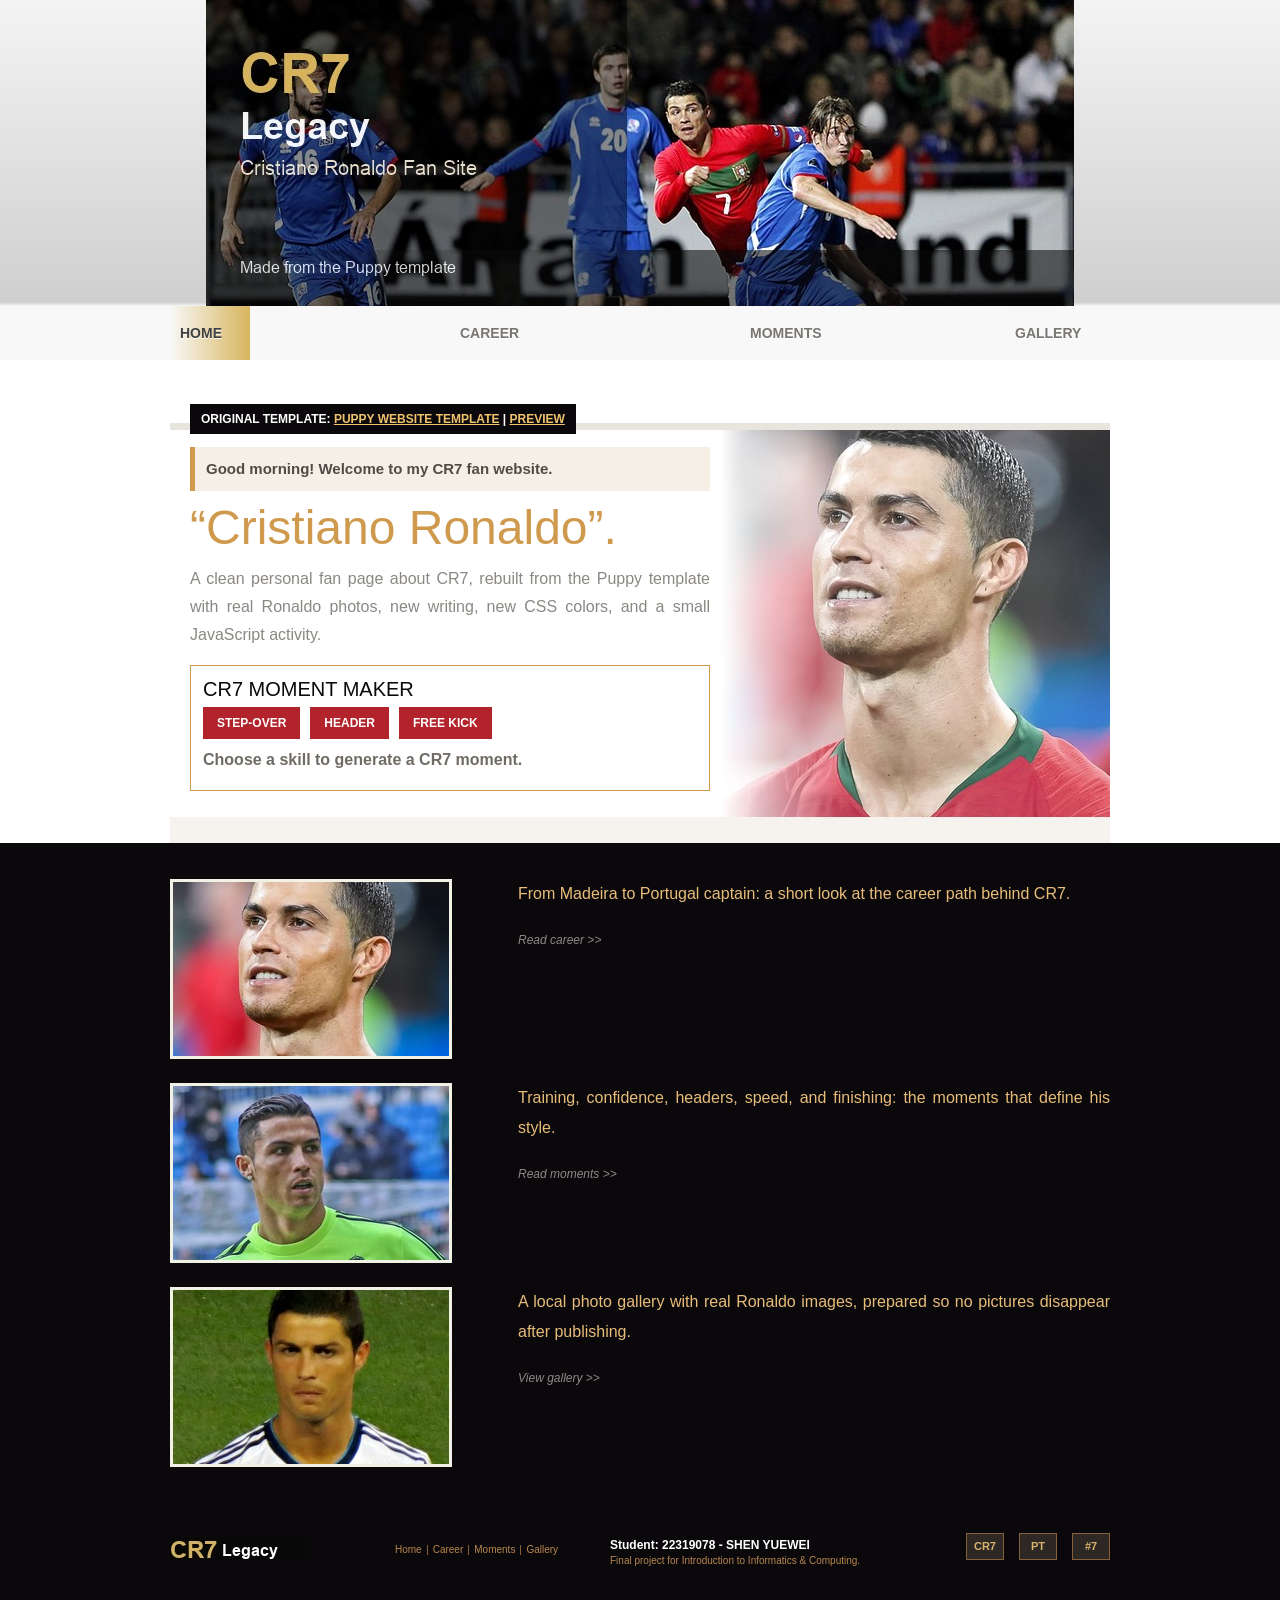
==== index.html @ 1ebf631e "Publish CR7 fan site" ====
<!DOCTYPE html>
<html lang="en">
<head>
	<meta charset="UTF-8">
	<title>CR7 Fan Site - Cristiano Ronaldo</title>
	<link rel="stylesheet" type="text/css" href="css/style.css">
</head>
<body>
	<div id="header">
		<div>
			<a href="index.html" class="logo">CR7 Legacy</a>
			<ul>
				<li class="current"><a class="home" href="index.html">Home</a></li>
				<li><a class="about" href="about.html">Career</a></li>
				<li><a class="blog" href="blog.html">Moments</a></li>
				<li><a class="services" href="services.html">Gallery</a></li>
			</ul>
		</div>
	</div>
	<div id="body">
		<div id="background">
			<div>
				<div>
					<div>
						<div class="template-notice">Original template: <a href="https://freewebsitetemplates.com/discuss/puppy/" target="_blank" rel="noopener">Puppy Website Template</a> | <a href="https://freewebsitetemplates.com/preview/puppy/" target="_blank" rel="noopener">Preview</a></div>
						<p id="welcome-message" class="welcome-message"></p>
						<h1>&#8220;Cristiano Ronaldo&#8221;.</h1>
						<p>
							A clean personal fan page about CR7, rebuilt from the Puppy template with real Ronaldo photos, new writing, new CSS colors, and a small JavaScript activity.
						</p>
						<div class="interactive-panel">
							<h2>CR7 moment maker</h2>
							<div class="choice-row" aria-label="Choose a football skill">
								<button class="button" type="button" onclick="createRonaldoMoment('step-over')">Step-over</button>
								<button class="button" type="button" onclick="createRonaldoMoment('header')">Header</button>
								<button class="button" type="button" onclick="createRonaldoMoment('free kick')">Free kick</button>
							</div>
							<p id="moment-result" class="moment-result">Choose a skill to generate a CR7 moment.</p>
						</div>
					</div>
				</div>
			</div>
		</div>
		<div id="section">
			<ul>
				<li>
					<a href="about.html"><img src="images/thumb-portugal.jpg" alt="Cristiano Ronaldo playing for Portugal"></a>
					<div>
						<p>
							From Madeira to Portugal captain: a short look at the career path behind CR7.
						</p>
						<a href="about.html" class="readmore">Read career &gt;&gt;</a>
					</div>
				</li>
				<li>
					<a href="blog.html"><img src="images/thumb-training.jpg" alt="Cristiano Ronaldo training"></a>
					<div>
						<p>
							Training, confidence, headers, speed, and finishing: the moments that define his style.
						</p>
						<a href="blog.html" class="readmore">Read moments &gt;&gt;</a>
					</div>
				</li>
				<li>
					<a href="services.html"><img src="images/thumb-real.jpg" alt="Cristiano Ronaldo in Real Madrid kit"></a>
					<div>
						<p>
							A local photo gallery with real Ronaldo images, prepared so no pictures disappear after publishing.
						</p>
						<a href="services.html" class="readmore">View gallery &gt;&gt;</a>
					</div>
				</li>
			</ul>
		</div>
	</div>
	<div id="footer">
		<div class="logo">
			<a href="index.html"><img src="images/cr7-logo.jpg" alt="CR7 Legacy logo"></a>
		</div>
		<ul>
			<li><a href="index.html">Home</a></li>
			<li><a href="about.html">Career</a></li>
			<li><a href="blog.html">Moments</a></li>
			<li><a href="services.html">Gallery</a></li>
		</ul>
		<p><span class="student-line">Student: 22319078 - SHEN YUEWEI</span>Final project for Introduction to Informatics &amp; Computing.</p>
		<div id="connect">
			<a href="about.html">CR7</a>
			<a href="services.html">PT</a>
			<a href="blog.html">#7</a>
		</div>
	</div>
	<script src="js/main.js"></script>
</body>
</html>
---- css/style.css ----
body {
	background: #0b080c;
	color: #ffffff;
	font-family: Arial, Helvetica, sans-serif;
	font-size: 16px;
	margin: 0;
	min-width: 940px;
	padding: 0;
}

a {
	outline: none;
}

img {
	border: 0;
}

#header {
	background: #eeeeee linear-gradient(#f4f4f4, #cfcfcf 84%, #f8f8f8 85%);
	height: 360px;
	position: relative;
	width: 100%;
	z-index: 2;
}

#header div {
	margin: 0 auto;
	width: 940px;
}

#header div a.logo {
	background: url(../images/cr7-header.jpg) no-repeat center top;
	display: block;
	height: 306px;
	text-indent: -99999px;
}

#header div ul {
	list-style: none;
	margin: 0;
	overflow: hidden;
	padding: 0;
}

#header div ul li {
	float: left;
	position: relative;
	width: 235px;
}

#header div ul li.current a,
#header div ul li.current a:hover,
#header div ul li a:hover {
	background: linear-gradient(90deg, transparent, #d8b65e);
	color: #424141;
}

#header div ul li a:hover {
	background: none;
}

#header div ul li a {
	background: none;
	color: #7a7773;
	display: inline-block;
	font-size: 14px;
	font-weight: bold;
	height: 54px;
	line-height: 54px;
	padding: 0;
	text-decoration: none;
	text-shadow: 0 1px #ffffff;
	text-transform: uppercase;
}

#header div ul li a.home {
	padding: 0 28px 0 10px;
}

#header div ul li a.about {
	padding: 0 28px 0 55px;
}

#header div ul li a.blog {
	padding: 0 28px 0 110px;
}

#header div ul li a.services {
	padding: 0 28px 0 140px;
}

#body {
	background: #cac8c8 linear-gradient(#f7f7f7 0, #cac8c8 90px);
	width: 100%;
}

#body div#background {
	background: #ffffff url(../images/cr7-content-bg.jpg) no-repeat center bottom;
	min-height: 420px;
	padding: 0;
	width: auto;
}

#body div#background > div {
	margin: 0 auto;
	overflow: hidden;
	padding: 24px 0 52px;
	width: 940px;
}

#body div#background > div > div {
	margin: 0;
	padding: 0;
	width: 570px;
}

#body div#background > div > div > div {
	padding: 20px 0 0 20px;
	width: 520px;
}

#body div#background > div > div > div h1 {
	color: #cf9a4d;
	font-size: 48px;
	font-weight: normal;
	line-height: 50px;
	margin: 0;
}

#body div#background > div p {
	color: #8b8883;
	line-height: 28px;
	margin: 12px 0 0;
	text-align: justify;
}

p a {
	color: #b98343;
}

p a:hover {
	color: #6e6c6c;
}

.template-notice {
	background: #0b080c;
	color: #ffffff;
	display: inline-block;
	font-size: 12px;
	font-weight: bold;
	margin: 0 0 13px;
	padding: 8px 11px;
	text-transform: uppercase;
}

.template-notice a {
	color: #f0c46e;
}

.welcome-message {
	background: #f6efe5;
	border-left: 5px solid #cf9a4d;
	color: #4f4b46 !important;
	font-size: 15px;
	font-weight: bold;
	margin: 0 0 12px !important;
	padding: 8px 11px;
	text-align: left !important;
}

.interactive-panel {
	background: rgba(255, 255, 255, 0.88);
	border: 1px solid #cf9a4d;
	margin: 16px 0 0;
	padding: 11px 12px;
}

.interactive-panel h2 {
	color: #0b080c;
	font-size: 20px;
	font-weight: normal;
	line-height: 24px;
	margin: 0 0 6px;
	text-transform: uppercase;
}

.interactive-panel p {
	color: #706b65 !important;
	line-height: 22px !important;
	margin: 0 0 8px !important;
	text-align: left !important;
}

.interactive-panel label {
	color: #4f4b46;
	display: block;
	font-size: 12px;
	font-weight: bold;
	margin: 6px 0;
	text-transform: uppercase;
}

.choice-row {
	overflow: hidden;
}

.button {
	background: #b3232c;
	border: 0;
	color: #ffffff;
	cursor: pointer;
	float: right;
	font-size: 12px;
	font-weight: bold;
	height: 32px;
	margin-left: 10px;
	padding: 0 14px;
	text-transform: uppercase;
}

.button:hover {
	background: #cf9a4d;
	color: #0b080c;
}

.choice-row .button {
	float: left;
	margin: 0 10px 0 0;
}

.moment-result {
	clear: both;
	color: #cf9a4d !important;
	font-weight: bold;
	padding-top: 10px;
}

.moment-result span {
	color: #b3232c;
}

#body div#background > div > div.about {
	float: left;
	padding: 0;
}

#body div#background > div > div.about h3 {
	color: #b98343;
	font-size: 16px;
	font-style: italic;
	font-weight: normal;
	line-height: 24px;
	margin: 24px 0 0;
	text-transform: uppercase;
}

#body div#background > div > div.about h3:first-child {
	margin: 0;
}

#body div#background > div > div.about p {
	font-size: 13px;
	line-height: 24px;
	margin: 0;
}

#body div#background > div > span.feature-quote {
	color: #cf9a4d;
	display: block;
	float: right;
	font-size: 48px;
	font-weight: normal;
	line-height: 52px;
	margin: 6px 0 0;
	text-align: center;
	width: 320px;
}

#body div#section {
	background: #0b080c;
	padding: 0;
	width: 100%;
}

#body div ul {
	list-style: none;
	margin: 0 auto;
	min-height: 400px;
	padding: 0 0 42px;
	width: 940px;
}

#body div ul li {
	display: block;
	height: 180px;
	overflow: hidden;
	padding: 24px 0 0;
}

#body div ul li:first-child {
	padding: 66px 0 0;
}

#body div#section ul li:first-child {
	padding: 36px 0 0;
}

#body div ul li a img,
#body div div#content div:first-child a img,
.content-image {
	border: 3px solid #f2f1e6;
	display: block;
	filter: alpha(opacity=100);
	opacity: 1;
}

#body div ul li a img {
	float: left;
	height: 174px;
	object-fit: cover;
	width: 276px;
}

#body div ul li a img:hover,
#body div div#content div:first-child a img:hover {
	filter: alpha(opacity=90);
	opacity: 0.9;
}

#body div ul li div {
	float: right;
	padding: 0;
	width: 592px;
}

#body div#section ul li div p {
	color: #e8bd7a;
	line-height: 30px;
	margin: 0;
	padding: 0 0 20px;
	text-align: justify;
}

#body div ul li div p {
	color: #ffffff;
	line-height: 30px;
	margin: 0;
	padding: 0 0 20px;
	text-align: justify;
}

#body div ul li div a.readmore {
	color: #8b8988;
	display: inline-block;
	font-size: 12px;
	font-style: italic;
	line-height: 22px;
	text-decoration: none;
}

#body div ul li div a.readmore:hover {
	color: #d1d0d1;
}

#body > div:not(#background):not(#section) {
	margin: 0 auto;
	padding: 40px 0 80px;
	width: 940px;
}

#body div div.blog {
	color: #585758;
	font-size: 12px;
	line-height: 22px;
	margin: 0;
	padding: 0;
	width: auto;
}

#body div div.blog a {
	color: #585758;
	text-decoration: none;
}

#body div div.blog a:hover,
#body div div#content div a.back:hover {
	color: #838282;
}

#body div div#content {
	margin: 45px 0 0;
	overflow: hidden;
	padding: 0;
	width: auto;
}

#body div div#content div:first-child {
	float: left;
	width: 282px;
}

#body div div#content div:first-child a img {
	height: 174px;
	margin: 0 0 37px;
	object-fit: cover;
	width: 276px;
}

#body div div#content div {
	float: right;
	padding: 0;
	width: 595px;
}

#body div div#content div p {
	color: #ffffff;
	line-height: 30px;
	margin: 0 0 30px;
	text-align: justify;
}

#body div div#content div p.dark-text {
	color: #4e4a46;
}

#body div div#content div a.back {
	color: #585758;
	display: block;
	font-size: 12px;
	font-style: italic;
	line-height: 22px;
	text-decoration: none;
}

#body div div#paging {
	font-family: Arial, Helvetica, sans-serif;
	font-size: 12px;
	line-height: 20px;
	margin: 45px 0 0;
	padding: 0;
	text-align: center;
	width: 940px;
}

#body div div#paging span {
	display: inline;
	height: auto;
	margin: 0;
	width: auto;
}

#body div div#paging span a,
#body div div#paging ul li a {
	color: #727272;
	display: inline;
	text-decoration: none;
	text-shadow: 0 1px #e4e3e3;
}

#body div div#paging ul {
	display: inline;
	min-height: 0;
	padding: 0;
	width: auto;
}

#body div div#paging ul li {
	display: inline;
	padding: 0 5px;
}

.gallery-note {
	color: #585758;
	line-height: 24px;
	margin: 35px 0 0;
}

.gallery-note a {
	color: #9d1c26;
}

#footer {
	margin: 0 auto;
	min-height: 96px;
	overflow: hidden;
	width: 940px;
}

#footer div.logo {
	float: left;
	padding: 29px 0 0;
	width: 220px;
}

#footer div.logo a img {
	display: block;
}

#footer ul {
	float: left;
	list-style: none;
	margin: 3px 0 0;
	overflow: hidden;
	padding: 33px 0 0;
	width: 220px;
}

#footer ul li {
	border-left: 1px solid #85603a;
	float: left;
	height: 10px;
}

#footer ul li:first-child {
	border: 0;
}

#footer ul li a {
	color: #b9874d;
	display: block;
	font-family: "Trebuchet MS", Arial, Helvetica, sans-serif;
	font-size: 10px;
	line-height: 9px;
	padding: 0 5px;
	text-align: center;
	text-decoration: none;
}

#footer ul li a:hover {
	color: #d7b36e;
}

#footer p {
	color: #b9874d;
	font-family: "Trebuchet MS", Arial, Helvetica, sans-serif;
	font-size: 10px;
	float: left;
	line-height: 16px;
	margin: 0;
	padding: 28px 0 0;
	width: 310px;
}

#footer p .student-line {
	color: #ffffff;
	display: block;
	font-size: 12px;
	font-weight: bold;
}

#footer div#connect {
	float: right;
	overflow: hidden;
	padding: 24px 0 0;
	width: auto;
}

#footer div#connect a {
	background: #2d2824;
	border: 1px solid #85603a;
	color: #d7b36e;
	display: block;
	float: left;
	font-size: 11px;
	font-weight: bold;
	height: 25px;
	line-height: 25px;
	margin: 0 0 0 15px;
	text-align: center;
	text-decoration: none;
	width: 36px;
}

#footer div#connect a:hover {
	background: #d7b36e;
	color: #0b080c;
}
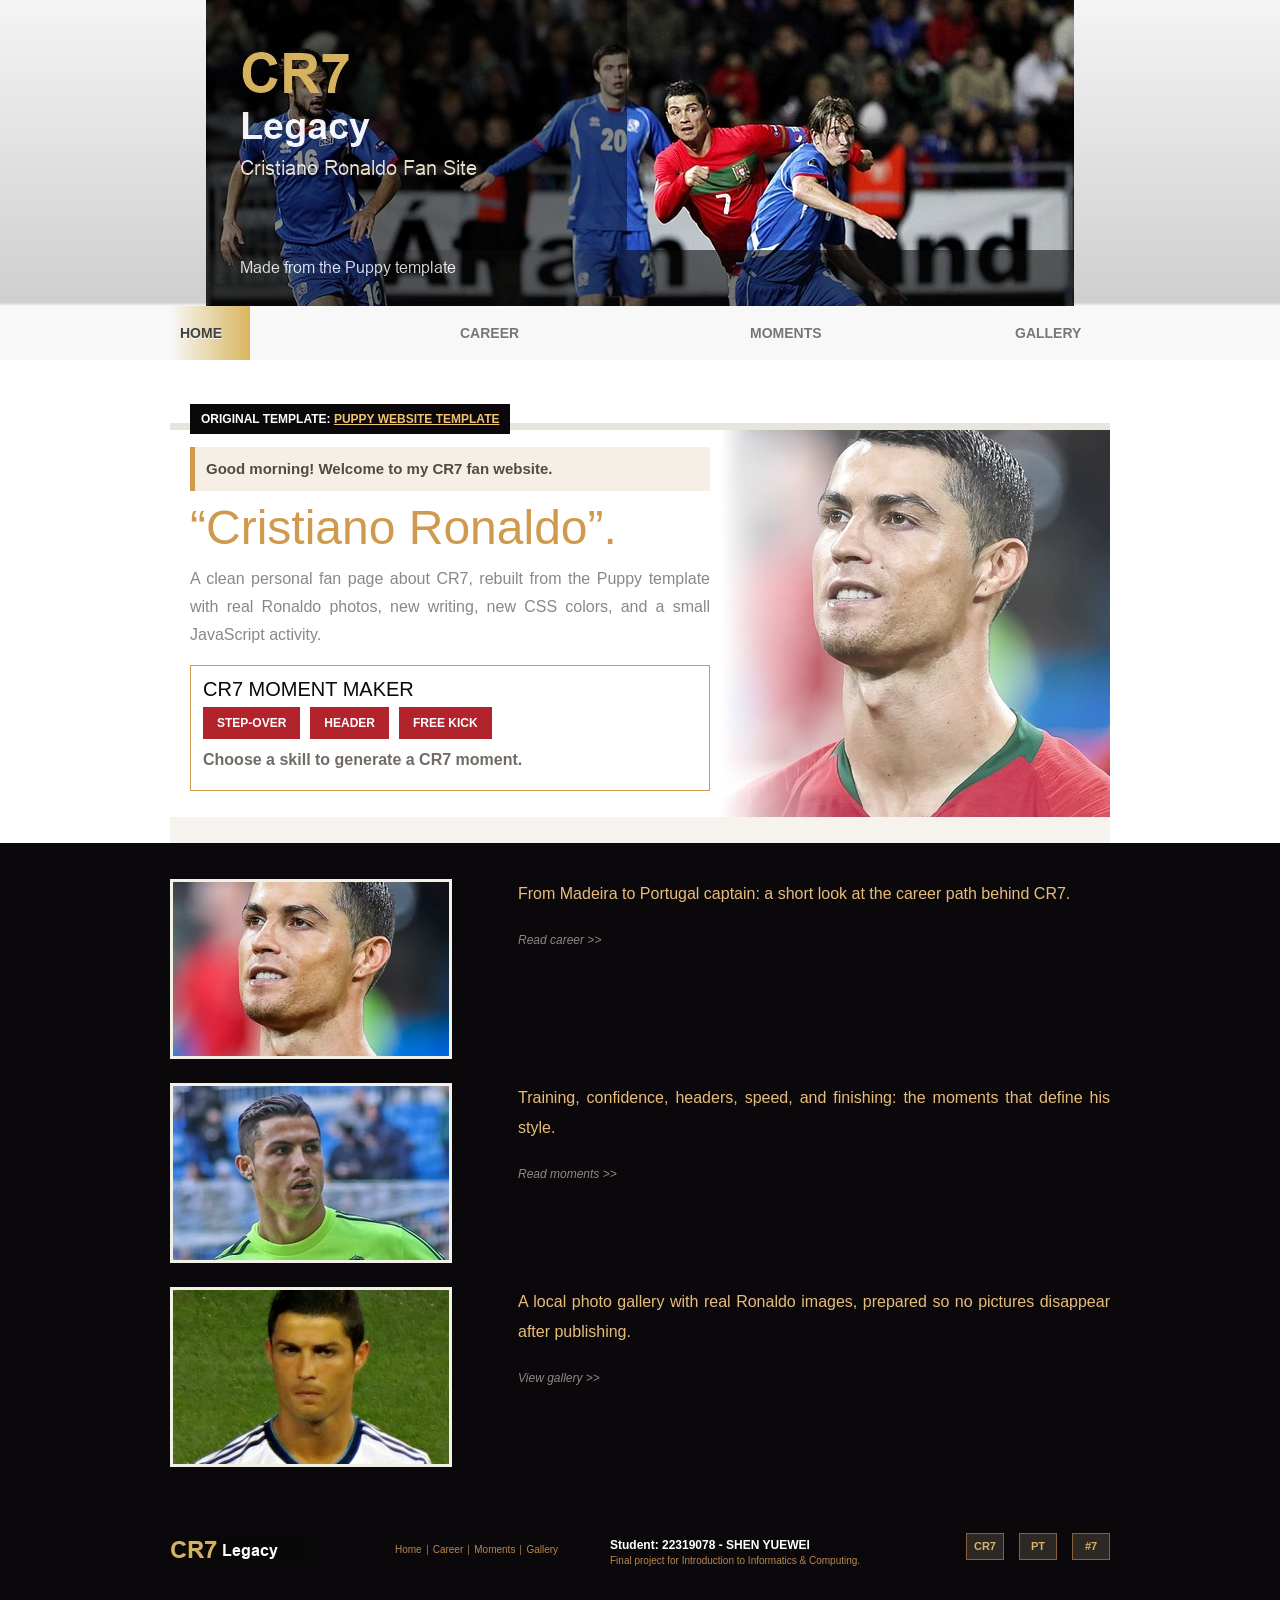
==== commit 9bd0390c: "Update original template link" ====
--- a/index.html
+++ b/index.html
@@ -22,7 +22,7 @@
 			<div>
 				<div>
 					<div>
-						<div class="template-notice">Original template: <a href="https://freewebsitetemplates.com/discuss/puppy/" target="_blank" rel="noopener">Puppy Website Template</a> | <a href="https://freewebsitetemplates.com/preview/puppy/" target="_blank" rel="noopener">Preview</a></div>
+						<div class="template-notice">Original template: <a href="https://freewebsitetemplates.com/preview/puppy/index.html" target="_blank" rel="noopener">Puppy Website Template</a></div>
 						<p id="welcome-message" class="welcome-message"></p>
 						<h1>&#8220;Cristiano Ronaldo&#8221;.</h1>
 						<p>
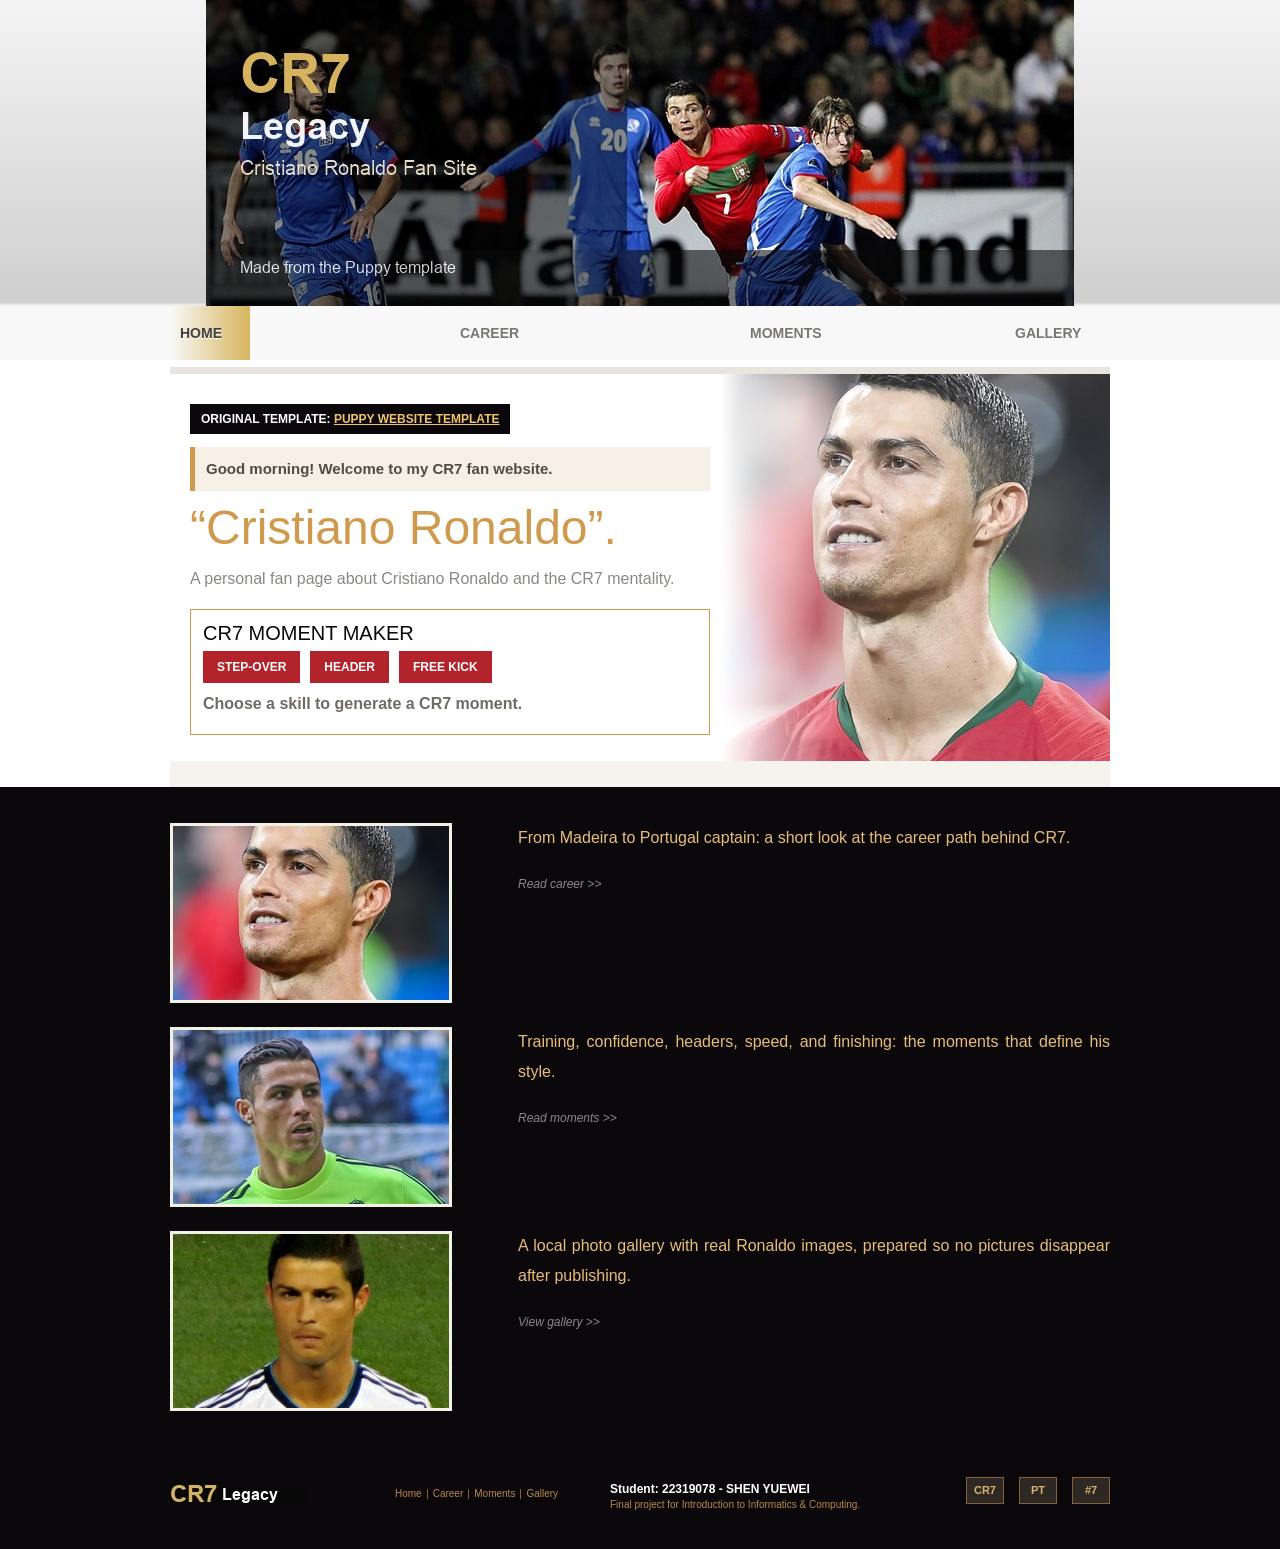
==== commit c22c9157: "Shorten homepage intro" ====
--- a/index.html
+++ b/index.html
@@ -26,7 +26,7 @@
 						<p id="welcome-message" class="welcome-message"></p>
 						<h1>&#8220;Cristiano Ronaldo&#8221;.</h1>
 						<p>
-							A clean personal fan page about CR7, rebuilt from the Puppy template with real Ronaldo photos, new writing, new CSS colors, and a small JavaScript activity.
+							A personal fan page about Cristiano Ronaldo and the CR7 mentality.
 						</p>
 						<div class="interactive-panel">
 							<h2>CR7 moment maker</h2>
